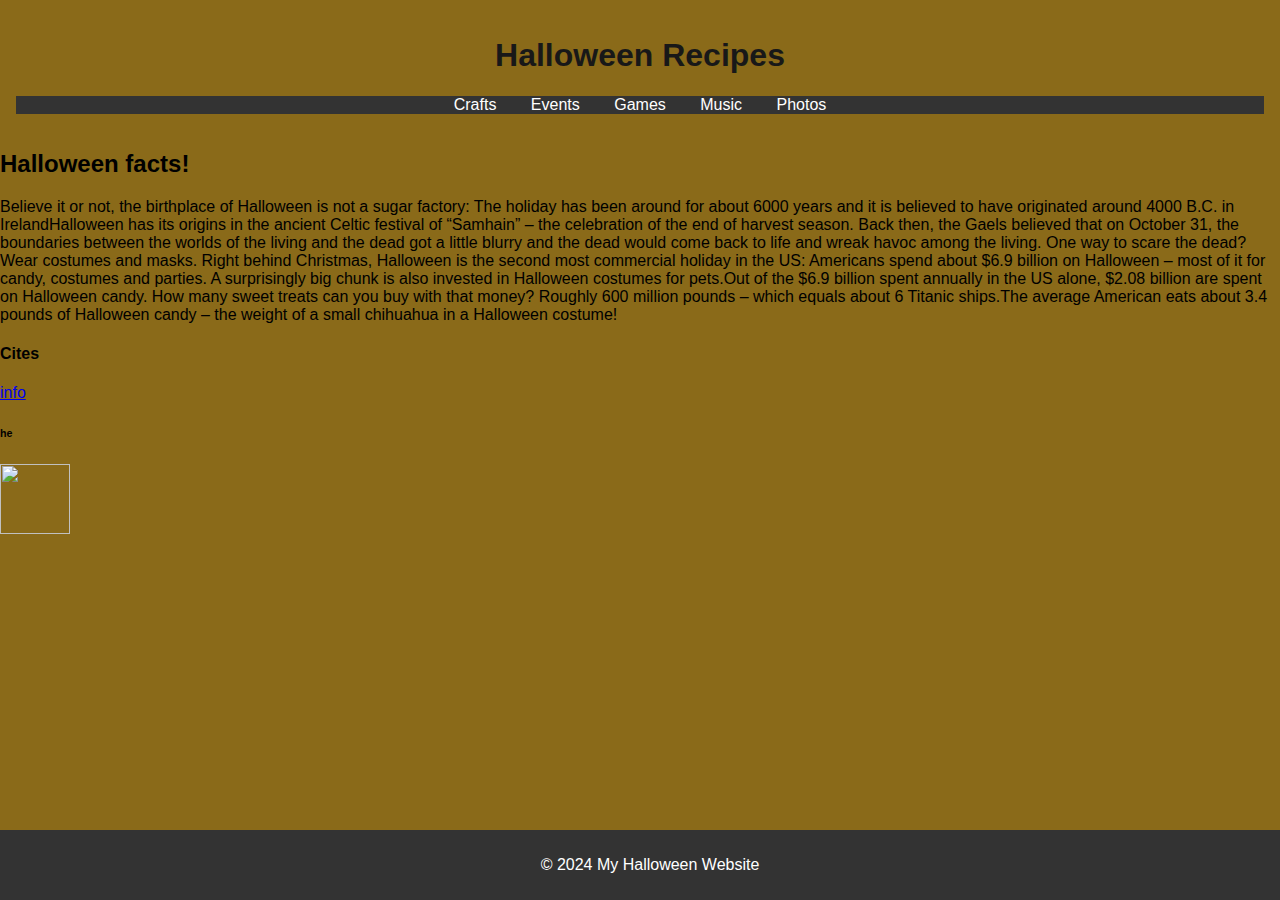
==== home.html @ 90849a9a "birthday stuff" ====
<!DOCTYPE html>
    <html xmlns="https://www.w2.org/1999/html" xml:lang="en">
        <head>
            <meta http-equiv="content-type" content="text/html; charset=utf-8"/>
            <title>My Birthday Page</title>
            <link rel="stylesheet" href="css/Sweet-Sixteen.css" type="text/css">
        </head>

        <body>
            <header>
                <h1 class="halloween"> Halloween Recipes</h1>
                <nav>
                    <ul>
                        
                        <li>
                            <a href="pages/birthday-Crafts.html">Crafts</a>
                        </li>
                        <li> 
                            <a href="pages/Events.html">Events</a>
                        </li>
                        <li> 
                            <a href="pages/Games.html">Games</a>
                        </li>
                        <li>
                            <a href="pages/Music.html">Music</a>
                        </li>
                        <li>
                            <a href="pages/photo-gallery.html">Photos</a>
                        </li>
                    </ul>
            </nav>
            </header>
        <h2>Halloween facts!</h2>
        <p>Believe it or not, the birthplace of Halloween is not a sugar factory: The holiday has been around for about 6000 years and it is believed to have originated around 4000 B.C. in IrelandHalloween has its origins in the ancient Celtic festival of “Samhain” – the celebration of the end of harvest season. 
            Back then, the Gaels believed that on October 31, the boundaries between the worlds of the living and the dead got a little blurry and the dead would come back to life and wreak havoc among the living. One way to scare the dead? Wear costumes and masks. 

            Right behind Christmas, Halloween is the second most commercial holiday in the US: Americans spend about $6.9 billion on Halloween – most of it for candy, costumes and parties. A surprisingly big chunk is also invested in Halloween costumes for pets.Out of the $6.9 billion spent annually in the US alone, 
            $2.08 billion are spent on Halloween candy. How many sweet treats can you buy with that money? Roughly 600 million pounds – which equals about 6 Titanic ships.The average American eats about 3.4 pounds of Halloween candy – the weight of a small chihuahua in a Halloween costume!
        </p>
      <h4>Cites</h4>
      <a href="https://www.ef.edu/blog/language/13-thrilling-facts-bet-didnt-know-halloween/">info</a>
      <h6>he</h6>
      <img src="https://images-wixmp-ed30a86b8c4ca887773594c2.wixmp.com/f/c0f430a6-d612-4822-9512-75ff2d9b23ad/dfxr8nu-cf8e043c-67ac-4b93-89e5-ff64a38256b6.png/v1/fill/w_947,h_840/creepy_eye_by_smellyknickknacks_dfxr8nu-fullview.png?token=eyJ0eXAiOiJKV1QiLCJhbGciOiJIUzI1NiJ9.[base64].tWb-6gpGqpLvCM3czo-onKZiLIUdkcdMtIDPZXR99tc" width="70px" height="70px">
      <main>
        <h2></h2>
        <p></p>
    </main>
    
    <footer>
        <p>&copy; 2024 My Halloween Website</p>
    </footer>
    </body>
    </html>
---- css/Sweet-Sixteen.css ----
/* style.css */

.Sam {
    text-align: center; 
    color:rgb(67, 3, 102)
 
}
body { background-color: rgb(138, 106, 25);
    font-family: Arial, sans-serif;
    margin: 0;
    padding: 0;}
.colors {color: rgb(85, 8, 8)}
header {
    background-color:  rgb(138, 106, 25);
    color: rgb(24, 24, 24);
    padding: 1em;
    text-align: center;
}
nav ul {
    list-style-type: none;
    margin: 0;
    padding: 0;
    overflow: hidden;
    background-color: #333;}
    nav ul li {
        display: inline;
        padding: 0 15px;
    }
    
    nav ul li a {
        color: white;
        text-decoration: none;
    }
    
    main {
        padding: 20px;
        text-align: center;
    }
    
    footer {
        background-color: #333;
        color: white;
        text-align: center;
        padding: 10px;
        position: fixed;
        width: 100%;
        bottom: 0;
    }
    .center { text-align: center;}
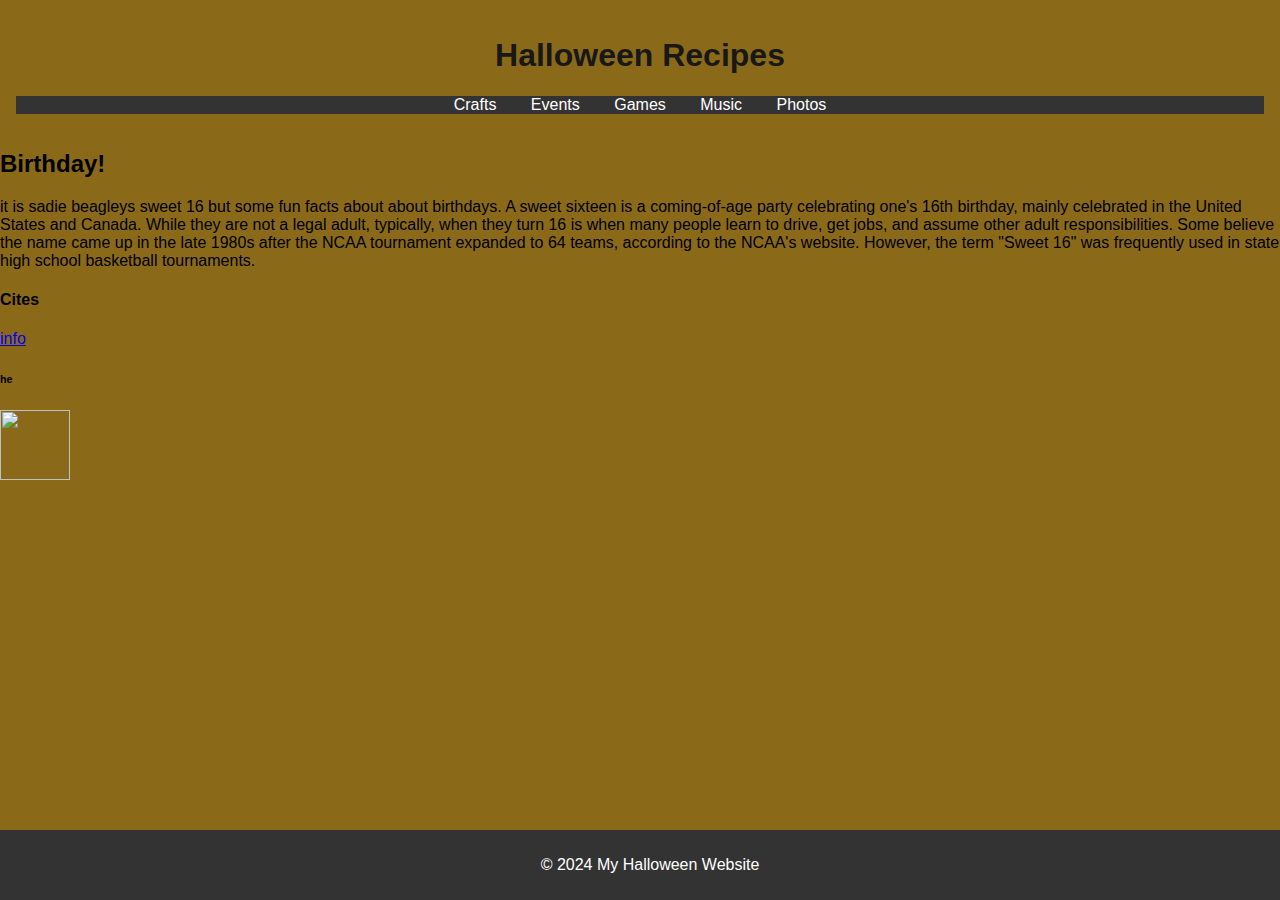
==== commit 7c9eb384: "birthday" ====
--- a/home.html
+++ b/home.html
@@ -30,12 +30,8 @@
                     </ul>
             </nav>
             </header>
-        <h2>Halloween facts!</h2>
-        <p>Believe it or not, the birthplace of Halloween is not a sugar factory: The holiday has been around for about 6000 years and it is believed to have originated around 4000 B.C. in IrelandHalloween has its origins in the ancient Celtic festival of “Samhain” – the celebration of the end of harvest season. 
-            Back then, the Gaels believed that on October 31, the boundaries between the worlds of the living and the dead got a little blurry and the dead would come back to life and wreak havoc among the living. One way to scare the dead? Wear costumes and masks. 
-
-            Right behind Christmas, Halloween is the second most commercial holiday in the US: Americans spend about $6.9 billion on Halloween – most of it for candy, costumes and parties. A surprisingly big chunk is also invested in Halloween costumes for pets.Out of the $6.9 billion spent annually in the US alone, 
-            $2.08 billion are spent on Halloween candy. How many sweet treats can you buy with that money? Roughly 600 million pounds – which equals about 6 Titanic ships.The average American eats about 3.4 pounds of Halloween candy – the weight of a small chihuahua in a Halloween costume!
+        <h2>Birthday!</h2>
+        <p> it is sadie beagleys sweet 16 but some fun facts about about birthdays. A sweet sixteen is a coming-of-age party celebrating one's 16th birthday, mainly celebrated in the United States and Canada. While they are not a legal adult, typically, when they turn 16 is when many people learn to drive, get jobs, and assume other adult responsibilities. Some believe the name came up in the late 1980s after the NCAA tournament expanded to 64 teams, according to the NCAA's website. However, the term "Sweet 16" was frequently used in state high school basketball tournaments. 
         </p>
       <h4>Cites</h4>
       <a href="https://www.ef.edu/blog/language/13-thrilling-facts-bet-didnt-know-halloween/">info</a>
